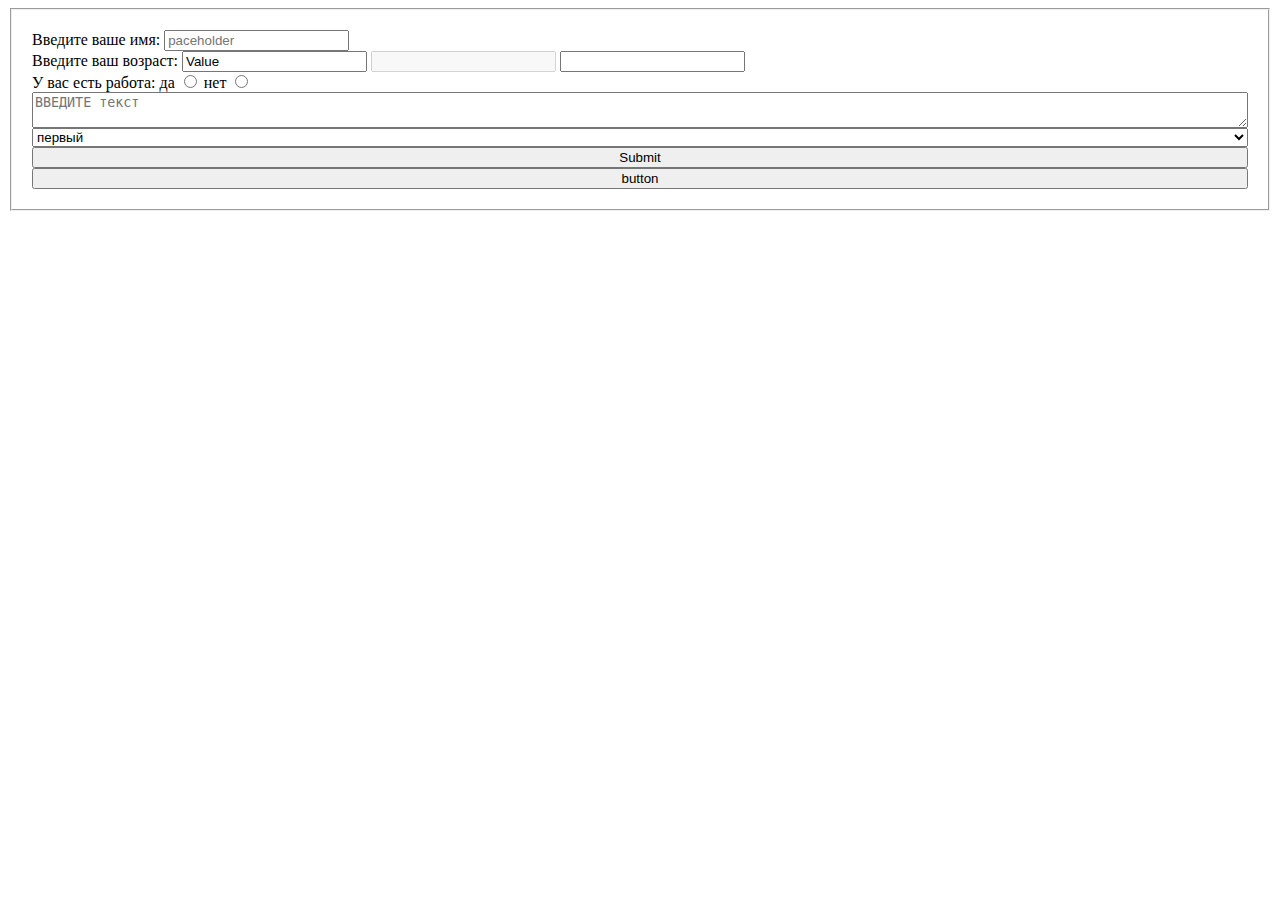
==== dz/dz.html @ c08ddcc5 "replay" ====
<!DOCTYPE html>
<html lang="en">
<head>
    <meta charset="UTF-8">
    <title>Title</title>
  <link href="dz.css" rel="stylesheet" type="text/css">
</head>
<body>
<form action="https://echo.htmlacademy.ru/courses" method="post">

</form>
<fieldset class="group">
<label>Введите ваше имя:
<input type="text"placeholder="paceholder" name="name">
</label>
    <label> Введите ваш возраст:
        <input value="Value"  name="Value">
        <input disabled  name="Value">
        <input type="password">
    </label>
    <label>У вас есть работа:
       да <input type="radio" name="number">
       нет <input type="radio" name="number">
    </label>
    <textarea placeholder="ВВЕДИТЕ текст"></textarea>
    <select>
        <option>первый</option>
        <option>второй</option>
        <option>третий</option>
    </select>
<input type="submit">
    <button>button</button>
</fieldset>
</body>
</html>
</body>
</html>
---- dz/dz.css ----
.group{
display: flex;
    flex-direction: column;
    padding: 20px;
}
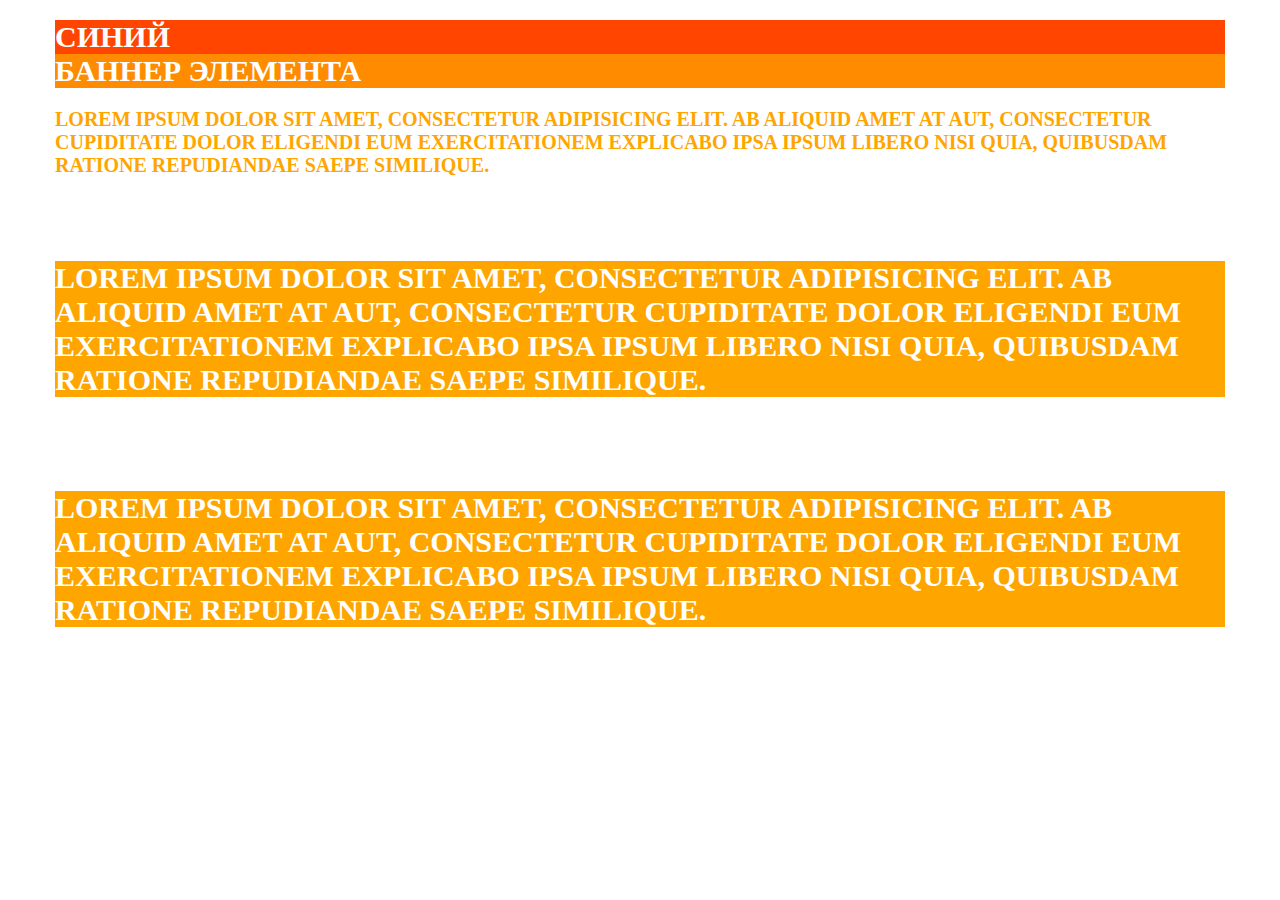
==== commit 2aa7abe9: "home work7" ====
--- a/dz/dz.html
+++ b/dz/dz.html
@@ -4,34 +4,36 @@
     <meta charset="UTF-8">
     <title>Title</title>
   <link href="dz.css" rel="stylesheet" type="text/css">
+    <meta name="viewport" content="width=device-width, initial-scale=1.0">
 </head>
-<body>
-<form action="https://echo.htmlacademy.ru/courses" method="post">
+<body class="container">
+<div class="banner">Синий</div>
+<ul class="list">
+    <li class="list__item item">
+    <div class="item__banner">Баннер элемента</div>
+    <p class="item__text">
+        Lorem ipsum dolor sit amet, consectetur adipisicing elit.
+        Ab aliquid amet at aut, consectetur cupiditate dolor eligendi
+        eum exercitationem explicabo ipsa ipsum libero nisi quia, quibusdam ratione repudiandae saepe similique.
+    </p>
+    </li>
+    <li>
+        <div class="grey-item">Баннер элемента</div>
+        <p class="grey-text">
+            Lorem ipsum dolor sit amet, consectetur adipisicing elit.
+            Ab aliquid amet at aut, consectetur cupiditate dolor eligendi
+            eum exercitationem explicabo ipsa ipsum libero nisi quia, quibusdam ratione repudiandae saepe similique.
+        </p>
+    </li>
+    <li>
+        <div class="grey-item">Баннер элемента</div>
+        <p class="grey-text">
+            Lorem ipsum dolor sit amet, consectetur adipisicing elit.
+            Ab aliquid amet at aut, consectetur cupiditate dolor eligendi
+            eum exercitationem explicabo ipsa ipsum libero nisi quia, quibusdam ratione repudiandae saepe similique.
+        </p>
+    </li>
 
-</form>
-<fieldset class="group">
-<label>Введите ваше имя:
-<input type="text"placeholder="paceholder" name="name">
-</label>
-    <label> Введите ваш возраст:
-        <input value="Value"  name="Value">
-        <input disabled  name="Value">
-        <input type="password">
-    </label>
-    <label>У вас есть работа:
-       да <input type="radio" name="number">
-       нет <input type="radio" name="number">
-    </label>
-    <textarea placeholder="ВВЕДИТЕ текст"></textarea>
-    <select>
-        <option>первый</option>
-        <option>второй</option>
-        <option>третий</option>
-    </select>
-<input type="submit">
-    <button>button</button>
-</fieldset>
+</ul>
 </body>
 </html>
-</body>
-</html>--- a/dz/dz.css
+++ b/dz/dz.css
@@ -1,5 +1,27 @@
-.group{
-display: flex;
-    flex-direction: column;
+.container{
+    max-width: 1170px;
+    margin: 0 auto;
     padding: 20px;
+    font-size: 30px;
+    text-transform: uppercase;
+    font-weight: bold;
+    color:white;
+}
+.list{
+    margin: 0 auto;
+    padding: 0;
+    list-style: none;
+}
+.banner{
+    background-color: orangered;
+}
+.item__banner{
+    background-color: darkorange;
+}
+.grey-text{
+    background-color: orange;
+}
+.item__text{
+    color: orange;
+    font-size: 20px;
 }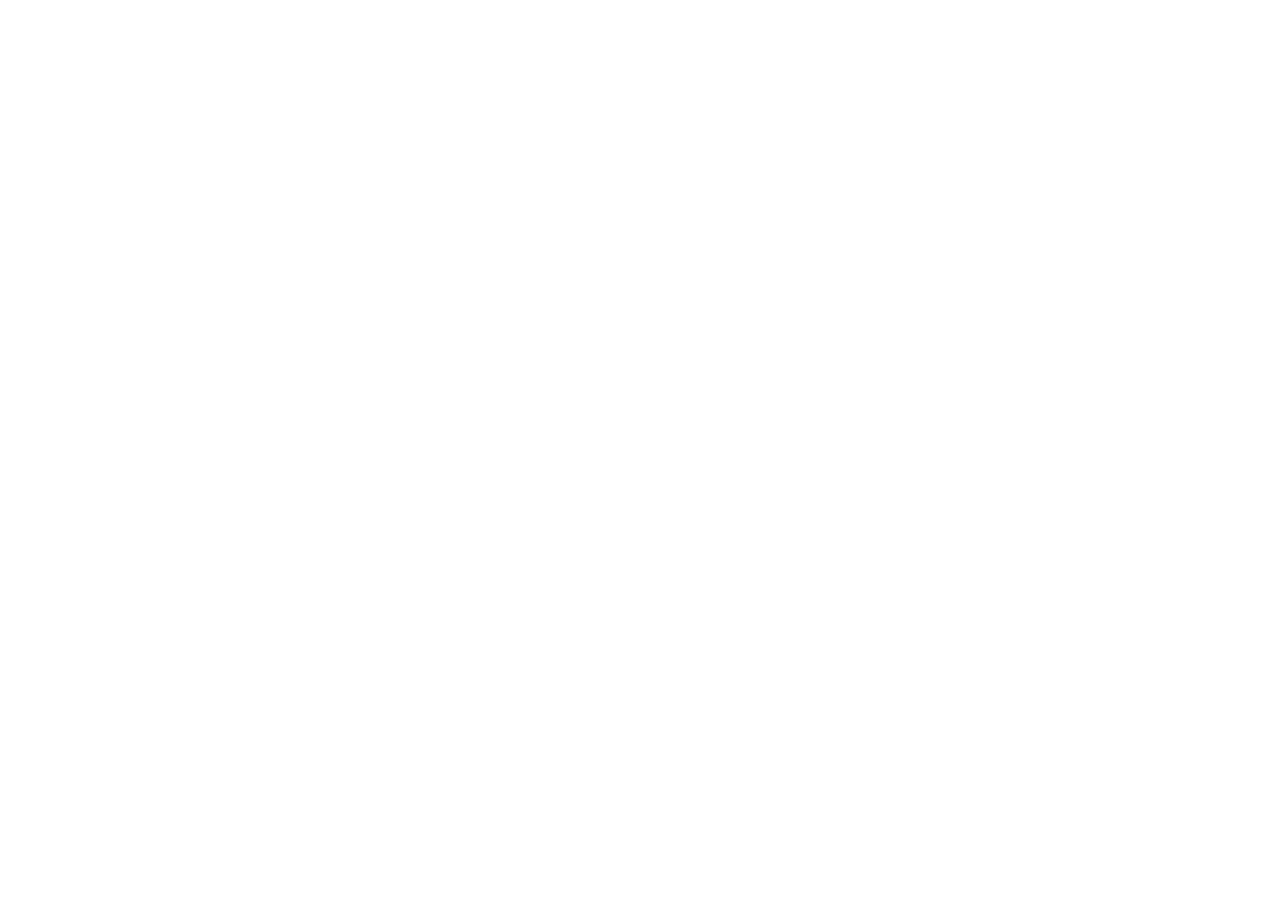
==== commit 235fe69e: "axit finish" ====
--- a/dz/dz.html
+++ b/dz/dz.html
@@ -1,39 +1,13 @@
-<!DOCTYPE html>
+<!doctype html>
 <html lang="en">
 <head>
     <meta charset="UTF-8">
-    <title>Title</title>
-  <link href="dz.css" rel="stylesheet" type="text/css">
-    <meta name="viewport" content="width=device-width, initial-scale=1.0">
+    <meta name="viewport"
+          content="width=device-width, user-scalable=no, initial-scale=1.0, maximum-scale=1.0, minimum-scale=1.0">
+    <meta http-equiv="X-UA-Compatible" content="ie=edge">
+    <title>Document</title>
 </head>
-<body class="container">
-<div class="banner">Синий</div>
-<ul class="list">
-    <li class="list__item item">
-    <div class="item__banner">Баннер элемента</div>
-    <p class="item__text">
-        Lorem ipsum dolor sit amet, consectetur adipisicing elit.
-        Ab aliquid amet at aut, consectetur cupiditate dolor eligendi
-        eum exercitationem explicabo ipsa ipsum libero nisi quia, quibusdam ratione repudiandae saepe similique.
-    </p>
-    </li>
-    <li>
-        <div class="grey-item">Баннер элемента</div>
-        <p class="grey-text">
-            Lorem ipsum dolor sit amet, consectetur adipisicing elit.
-            Ab aliquid amet at aut, consectetur cupiditate dolor eligendi
-            eum exercitationem explicabo ipsa ipsum libero nisi quia, quibusdam ratione repudiandae saepe similique.
-        </p>
-    </li>
-    <li>
-        <div class="grey-item">Баннер элемента</div>
-        <p class="grey-text">
-            Lorem ipsum dolor sit amet, consectetur adipisicing elit.
-            Ab aliquid amet at aut, consectetur cupiditate dolor eligendi
-            eum exercitationem explicabo ipsa ipsum libero nisi quia, quibusdam ratione repudiandae saepe similique.
-        </p>
-    </li>
+<body>
 
-</ul>
 </body>
-</html>
+</html>